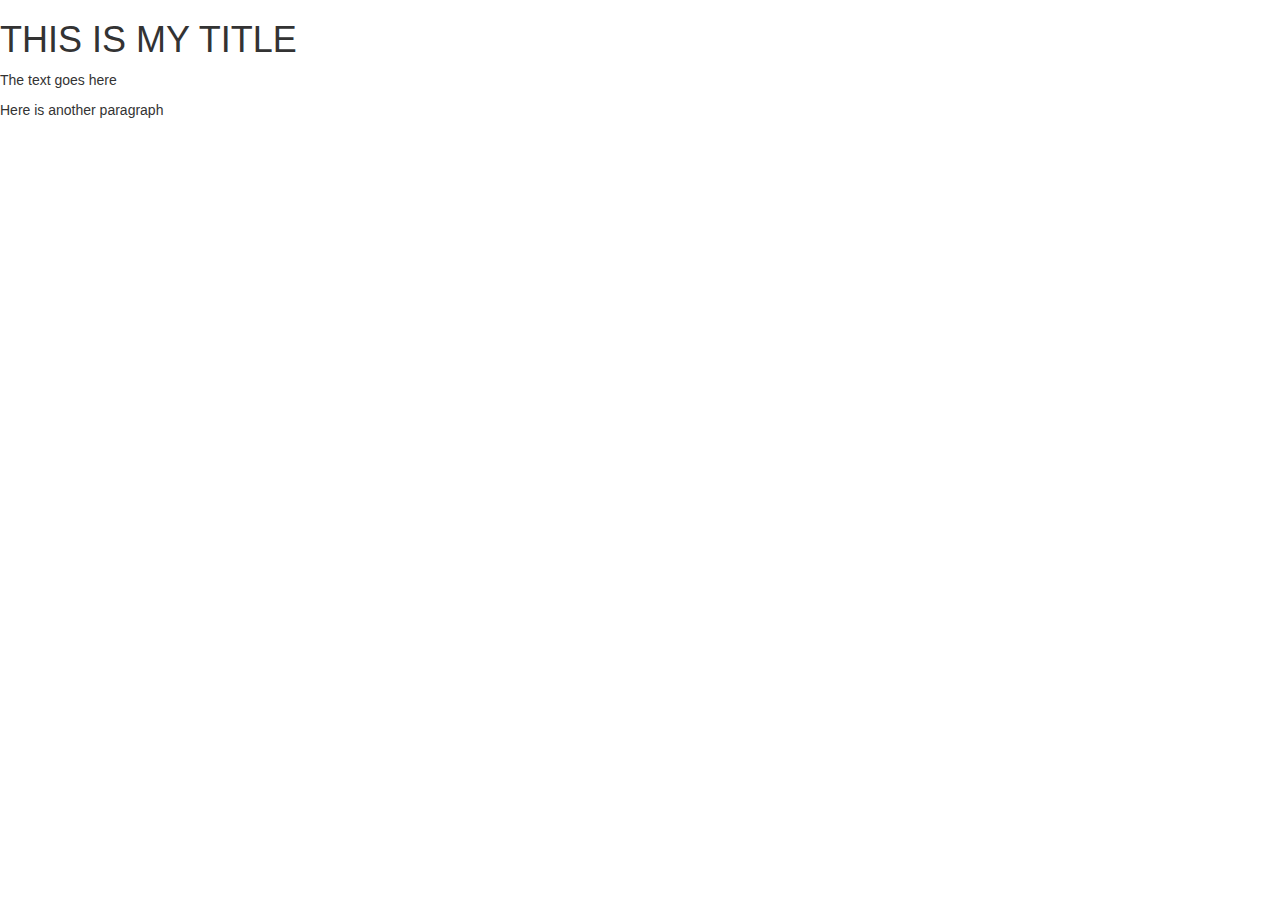
==== index.html @ f816344b "Initial commit" ====
<!DOCTYPE html>
<html>
<head>
<meta charset="utf-8">
<title>THIS IS MY SITE</title>
<!-- This is where I'd add style. Apparently I can use http://getbootstrap.com -->
<link rel="stylesheet"
href="https://maxcdn.bootstrapcdn.com/bootstrap/3.3.4/css/bootstrap.min.css">
</head>
<body>
<h1>THIS IS MY TITLE</h1>
<p>The text goes here</p>
<p>Here is another paragraph</p>
</body>
</html>
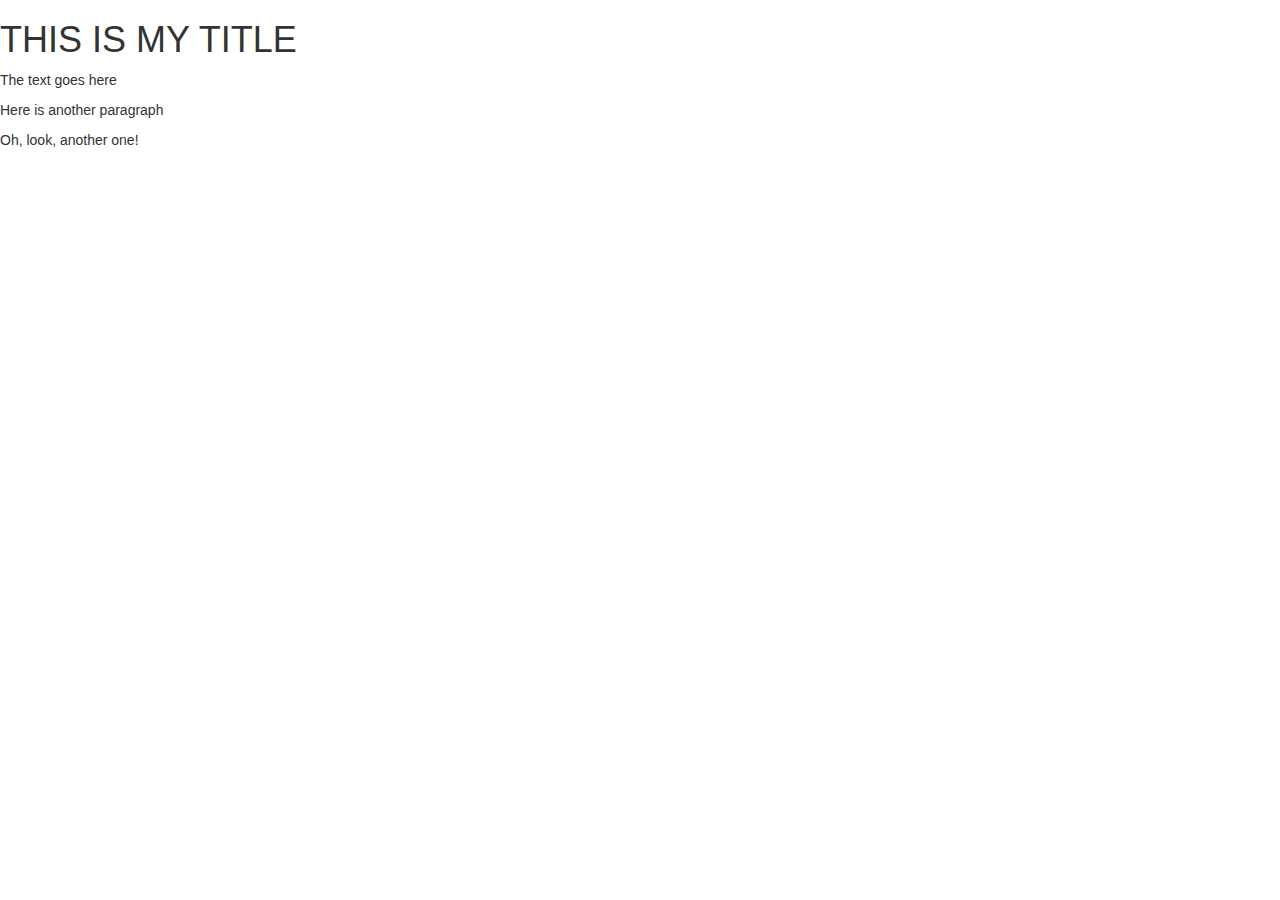
==== commit 15e4a3e6: "Another paragraph!" ====
--- a/index.html
+++ b/index.html
@@ -11,5 +11,6 @@
 <h1>THIS IS MY TITLE</h1>
 <p>The text goes here</p>
 <p>Here is another paragraph</p>
+<p>Oh, look, another one!<p>
 </body>
 </html>
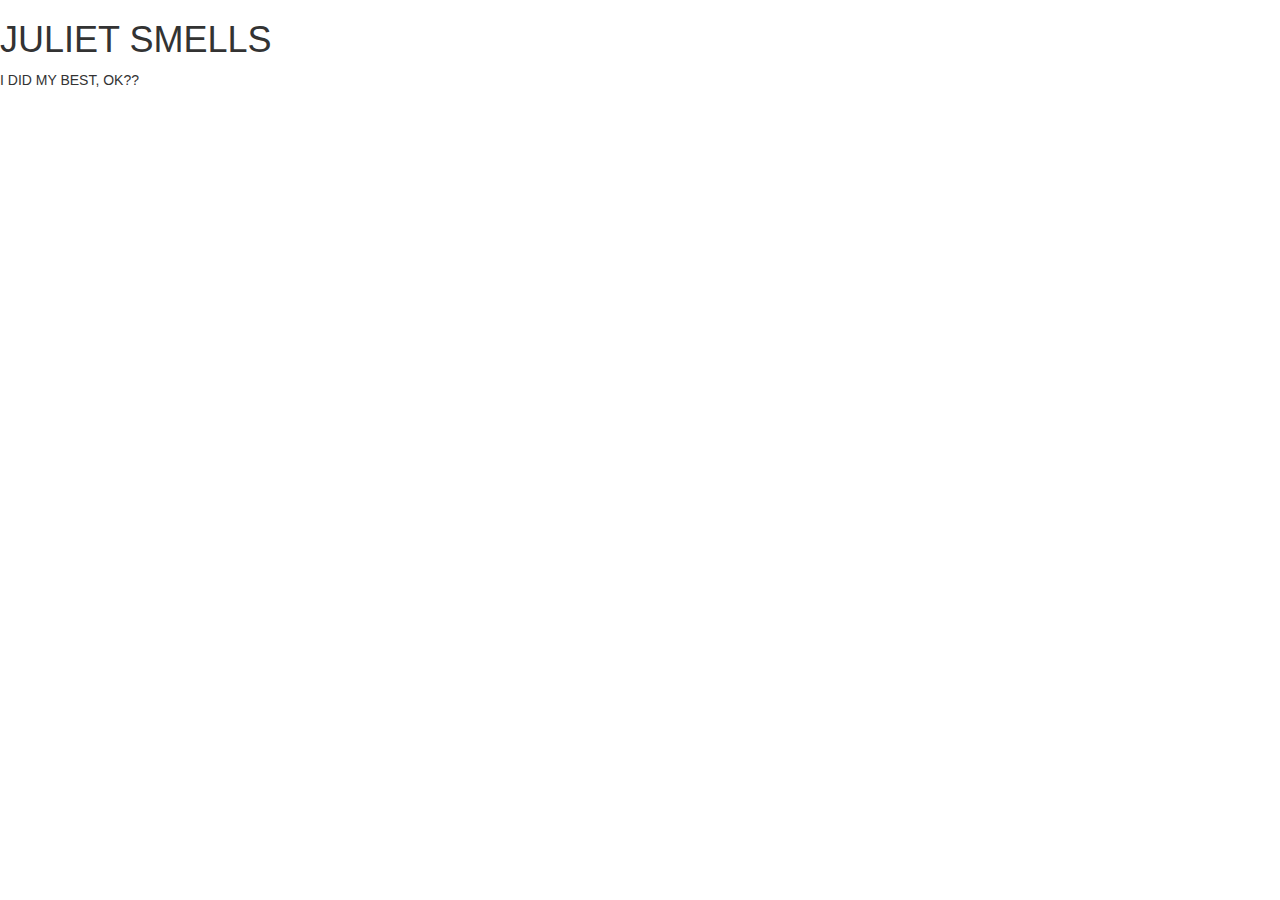
==== commit c1940eab: "JULIET SMELLS" ====
--- a/index.html
+++ b/index.html
@@ -2,15 +2,13 @@
 <html>
 <head>
 <meta charset="utf-8">
-<title>THIS IS MY SITE</title>
+<title>JULIET SMELLS</title>
 <!-- This is where I'd add style. Apparently I can use http://getbootstrap.com -->
 <link rel="stylesheet"
 href="https://maxcdn.bootstrapcdn.com/bootstrap/3.3.4/css/bootstrap.min.css">
 </head>
 <body>
-<h1>THIS IS MY TITLE</h1>
-<p>The text goes here</p>
-<p>Here is another paragraph</p>
-<p>Oh, look, another one!<p>
+<h1>JULIET SMELLS</h1>
+<p>I DID MY BEST, OK??</p>
 </body>
 </html>
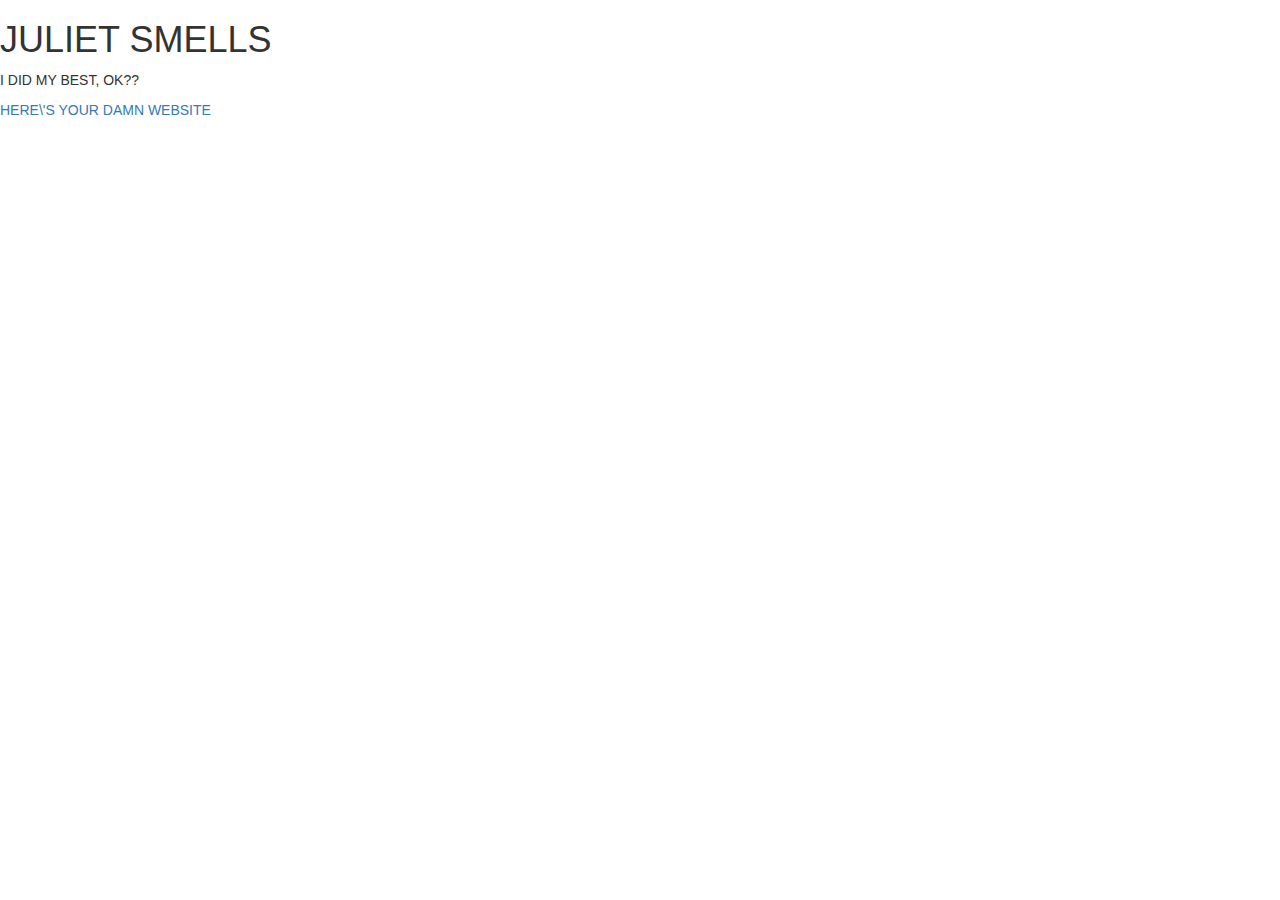
==== commit c80fc444: "JULETS WEBSITE" ====
--- a/index.html
+++ b/index.html
@@ -10,5 +10,6 @@
 <body>
 <h1>JULIET SMELLS</h1>
 <p>I DID MY BEST, OK??</p>
+<a href="http://www.julietforsyth.com/">HERE\'S YOUR DAMN WEBSITE</a>
 </body>
 </html>
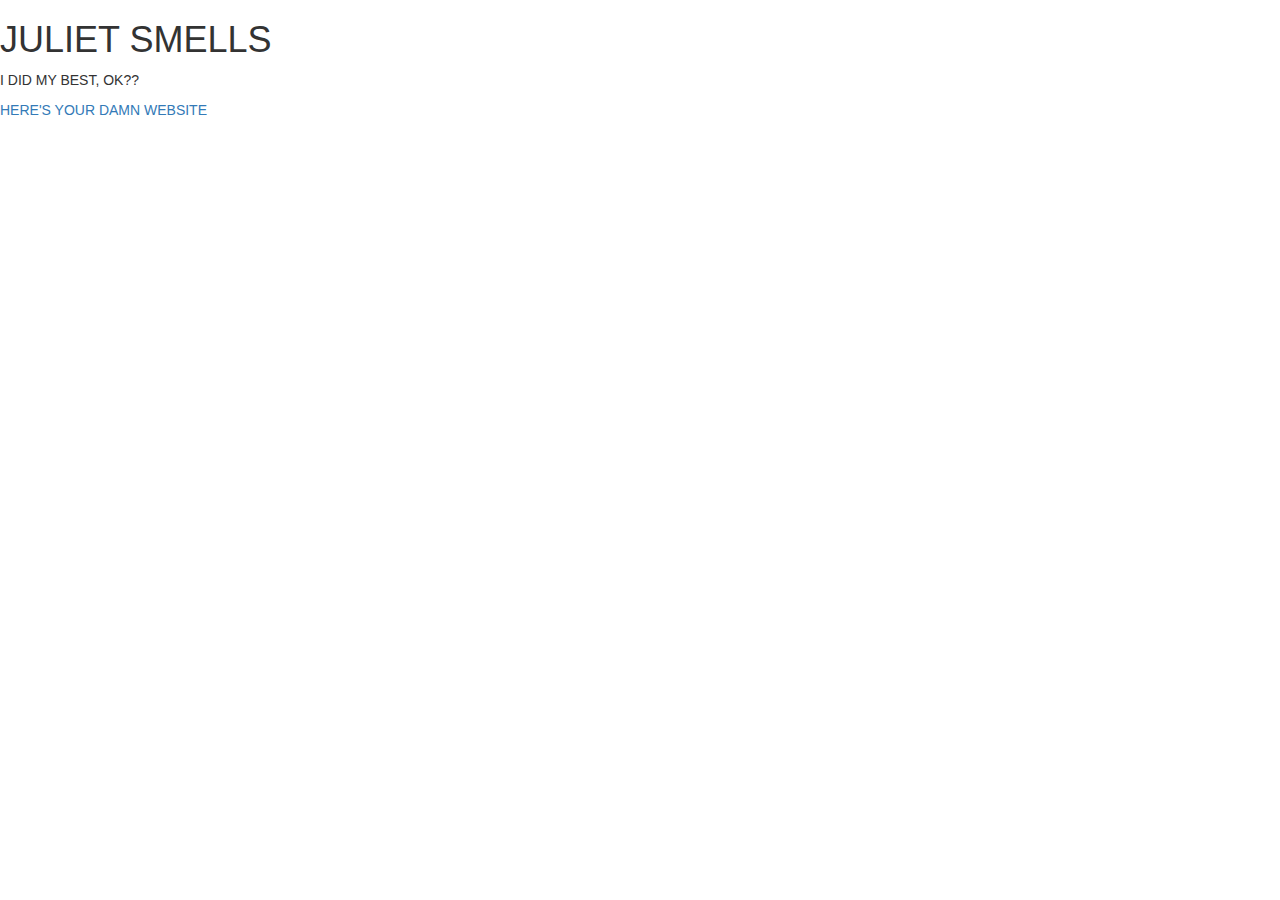
==== commit 365a6b20: "Probably shouldn't have profanity in my public github" ====
--- a/index.html
+++ b/index.html
@@ -10,6 +10,6 @@
 <body>
 <h1>JULIET SMELLS</h1>
 <p>I DID MY BEST, OK??</p>
-<a href="http://www.julietforsyth.com/">HERE\'S YOUR DAMN WEBSITE</a>
+<a href="http://www.julietforsyth.com/">HERE'S YOUR DAMN WEBSITE</a>
 </body>
 </html>
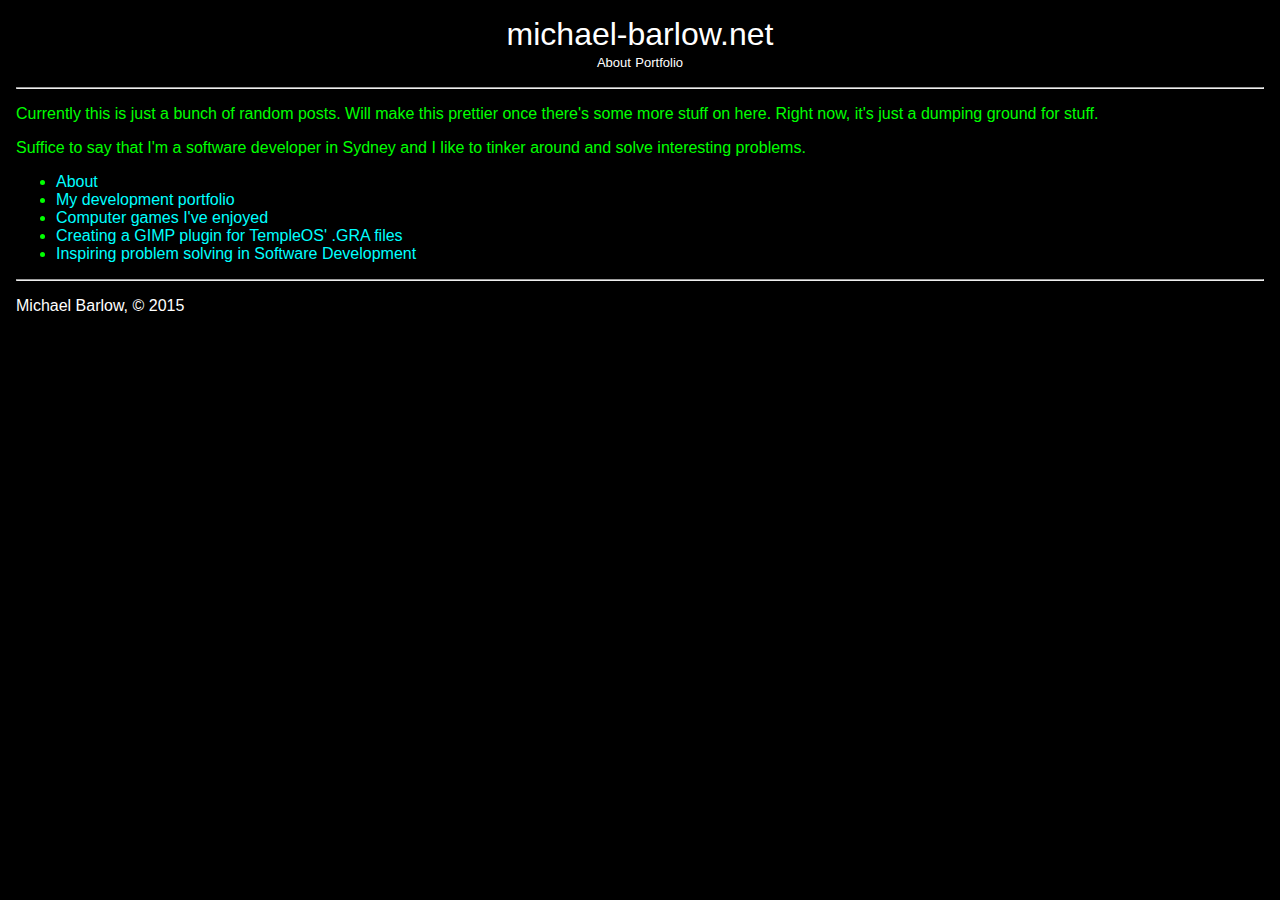
==== commit a2168635: "First frozen-flasked version of website" ====
--- a/index.html
+++ b/index.html
@@ -1,15 +1,62 @@
-<!DOCTYPE html>
+<!doctype html>
 <html>
-<head>
-<meta charset="utf-8">
-<title>JULIET SMELLS</title>
-<!-- This is where I'd add style. Apparently I can use http://getbootstrap.com -->
-<link rel="stylesheet"
-href="https://maxcdn.bootstrapcdn.com/bootstrap/3.3.4/css/bootstrap.min.css">
-</head>
-<body>
-<h1>JULIET SMELLS</h1>
-<p>I DID MY BEST, OK??</p>
-<a href="http://www.julietforsyth.com/">HERE'S YOUR DAMN WEBSITE</a>
-</body>
-</html>
+  <head>
+    <title>michael-barlow.net -- Michael Barlow</title>
+    <meta charset="utf-8">
+    <meta http-equiv="X-UA-Compatible" content="IE=edge">
+    <meta name="viewport" content="width=device-width, initial-scale=1">
+    <meta name="robots" content="noindex">
+    <link rel=stylesheet type=text/css href="/static/css/style.css" />
+    <link rel=stylesheet type=text/css href="/static/css/hilite.css" />
+    
+    <script src="/static/js/jquery-1.11.0.min.js" type="text/javascript"></script>
+    <script src="/static/js/bootstrap.min.js"></script>
+    
+  </head>
+
+  <body>
+      <p align="center">
+      <font size="+3"><a style="color:white;" href="/">michael-barlow.net</a></font><br/>
+      <font size="-1"><a style="color:white;" href="/about/">About</a></font>
+      <font size="-1"><a style="color:white;" href="/portfolio/">Portfolio</a></font>
+      <hr>
+      </p>
+
+      <div class="container">
+          
+    <p>Currently this is just a bunch of random posts. Will make this prettier once there's some more stuff on here. Right now, it's just a dumping ground for stuff.</p>
+    <p>Suffice to say that I'm a software developer in Sydney and I like to tinker around and solve interesting problems.</p>
+    
+        <ul>
+
+    <li>
+        <a href="/about/">About</a>
+    </li>
+
+    <li>
+        <a href="/portfolio/">My development portfolio</a>
+    </li>
+
+    <li>
+        <a href="/top-video-games/">Computer games I&#39;ve enjoyed</a>
+    </li>
+
+    <li>
+        <a href="/gra-plugin/">Creating a GIMP plugin for TempleOS&#39; .GRA files</a>
+    </li>
+
+    <li>
+        <a href="/problem-solving/">Inspiring problem solving in Software Development</a>
+    </li>
+
+</ul>
+    
+
+
+          <footer>
+              <hr />
+              <p style="color:white;">Michael Barlow, &copy; 2015</p>
+          </footer>
+  </div>
+  </body>
+  </html>--- a/static/css/style.css
+++ b/static/css/style.css
@@ -0,0 +1,107 @@
+/*
+Theme Name: barbs
+Theme URI: https://www.michael-barlow.net/
+Discription: I dunno
+Author: barbs
+Version 1.0
+Text Domain: barbs
+*/
+
+body {
+    font-family:Arial;
+    background:black;
+    margin-left:1em;
+    margin-right:1em;
+    color:#0F0;
+}
+
+/* unvisited link */
+a:link {
+    color:#0FF;
+    text-decoration: none;
+}
+
+/* visited link */
+a:visited {
+    color:#FF0;
+}
+
+/* mouse over link */
+a:hover {
+    color:white
+}
+
+h1{
+    text-align:center;
+    color:#0f0;
+    background-color:#030;
+    padding-top:5pt;
+    padding-bottom:5pt;
+}
+
+h2{
+    clear: both;
+    text-align:center;
+    color:#0F0;
+    background-color:#030;
+    padding-top:5pt;
+    padding-bottom:5pt;
+}
+
+h3{
+    text-align:center;
+    color:#0F0;
+    background-color:#030;
+    padding-top:5pt;
+    padding-bottom:5pt;
+}
+
+h4{
+    text-align:center;
+    color:#0F0;
+    background-color:#030;
+    padding-top:5pt;
+    padding-bottom:5pt;
+}
+
+h5{
+    text-align:center;
+    color:#0F0;
+    background-color:#030;
+    padding-top:5pt;
+    padding-bottom:5pt;
+}
+
+h6{
+    text-align:center;
+    color:#0F0;
+    background-color:#030;
+    padding-top:5pt;
+    padding-bottom:5pt;
+}
+
+/* This styles the code blocks */
+pre{
+    padding-left: 3em;
+    color:#0A0;
+    white-space:pre-wrap;
+}
+
+blockquote {
+    color:#0A0;
+    font-style: italic;
+    border-left:2px solid;
+    padding-left:1em
+}
+
+.img-right{
+    float:right;
+    margin:0px 1em 1em 0px;
+    padding-left:1em;
+}
+
+.img-left{
+    float:left;
+    margin:0px 1em 1em 0px;
+    padding-right:1em;
+}
--- a/static/css/hilite.css
+++ b/static/css/hilite.css
@@ -0,0 +1,47 @@
+.highlight {
+	background: #040400;
+	color: #FFFFFF;
+}
+
+.highlight span.selection { color: #323232; }
+.highlight span.gp { color: #9595FF; }
+.highlight span.vi { color: #9595FF; }
+.highlight span.kn { color: #00C0D1; }
+.highlight span.cp { color: #AEE674; }
+.highlight span.caret { color: #FFFFFF; }
+.highlight span.no { color: #AEE674; }
+.highlight span.s2 { color: #BBFB8D; }
+.highlight span.nb { color: #A7FDB2; }
+.highlight span.nc { color: #C2ABFF; }
+.highlight span.nd { color: #AEE674; }
+.highlight span.s { color: #BBFB8D; }
+.highlight span.nf { color: #AEE674; }
+.highlight span.nx { color: #AEE674; }
+.highlight span.kp { color: #00C0D1; }
+.highlight span.nt { color: #C2ABFF; }
+.highlight span.s1 { color: #BBFB8D; }
+.highlight span.bg { color: #040400; }
+.highlight span.kt { color: #00C0D1; }
+.highlight span.support_function { color: #81B864; }
+.highlight span.ow { color: #EBE1B4; }
+.highlight span.mf { color: #A1FF24; }
+.highlight span.bp { color: #9595FF; }
+.highlight span.fg { color: #FFFFFF; }
+.highlight span.c1 { color: #3379FF; }
+.highlight span.kc { color: #9595FF; }
+.highlight span.c { color: #3379FF; }
+.highlight span.sx { color: #BBFB8D; }
+.highlight span.kd { color: #00C0D1; }
+.highlight span.ss { color: #A1FF24; }
+.highlight span.sr { color: #BBFB8D; }
+.highlight span.mo { color: #A1FF24; }
+.highlight span.mi { color: #A1FF24; }
+.highlight span.mh { color: #A1FF24; }
+.highlight span.o { color: #EBE1B4; }
+.highlight span.si { color: #DA96A3; }
+.highlight span.sh { color: #BBFB8D; }
+.highlight span.na { color: #AEE674; }
+.highlight span.sc { color: #BBFB8D; }
+.highlight span.k { color: #00C0D1; }
+.highlight span.se { color: #DA96A3; }
+.highlight span.sd { color: #54F79C; }
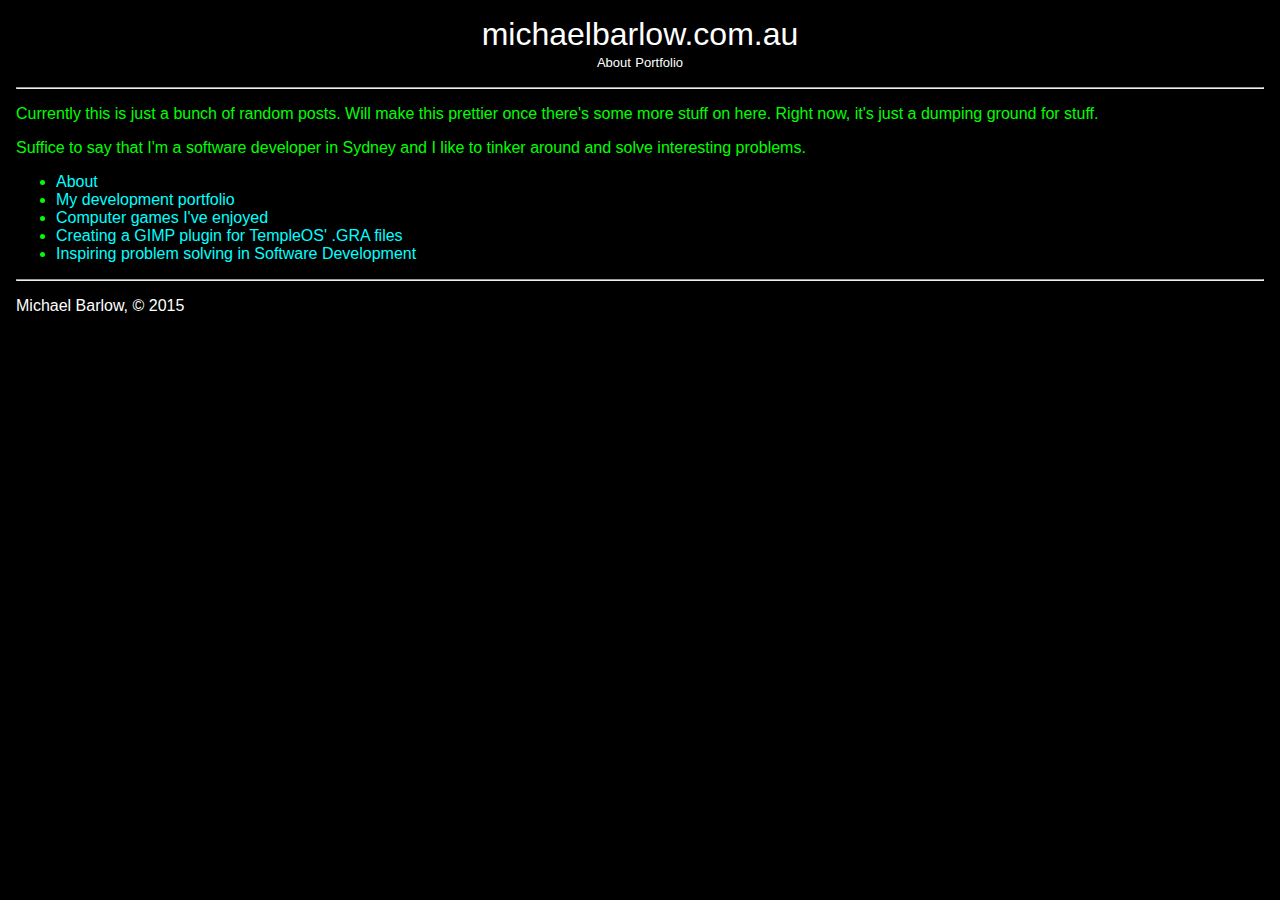
==== commit f0bcff36: "Updated GRA plugin article" ====
--- a/index.html
+++ b/index.html
@@ -1,7 +1,7 @@
 <!doctype html>
 <html>
   <head>
-    <title>michael-barlow.net -- Michael Barlow</title>
+    <title>michaelbarlow.com.au -- Michael Barlow</title>
     <meta charset="utf-8">
     <meta http-equiv="X-UA-Compatible" content="IE=edge">
     <meta name="viewport" content="width=device-width, initial-scale=1">
@@ -16,7 +16,7 @@
 
   <body>
       <p align="center">
-      <font size="+3"><a style="color:white;" href="/">michael-barlow.net</a></font><br/>
+      <font size="+3"><a style="color:white;" href="/">michaelbarlow.com.au</a></font><br/>
       <font size="-1"><a style="color:white;" href="/about/">About</a></font>
       <font size="-1"><a style="color:white;" href="/portfolio/">Portfolio</a></font>
       <hr>
--- a/static/css/style.css
+++ b/static/css/style.css
@@ -105,3 +105,10 @@
     margin:0px 1em 1em 0px;
     padding-right:1em;
 }
+
+/* Makes images scale with phone */
+img {
+    max-width: 100%;
+    max-height: 100vh;
+    margin: auto;
+}
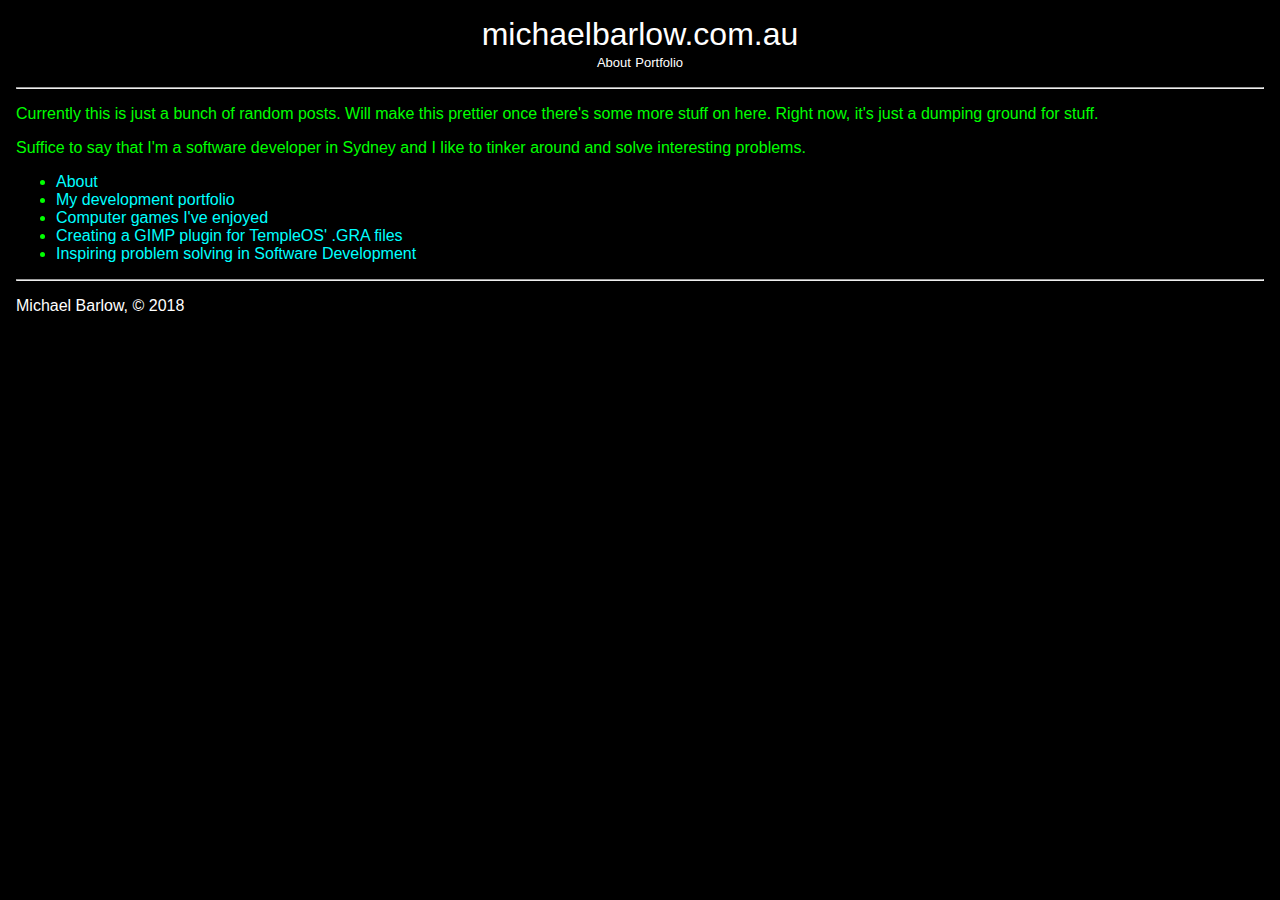
==== commit 72f8f786: "Updated portfolio" ====
--- a/index.html
+++ b/index.html
@@ -55,7 +55,7 @@
 
           <footer>
               <hr />
-              <p style="color:white;">Michael Barlow, &copy; 2015</p>
+              <p style="color:white;">Michael Barlow, &copy; 2018</p>
           </footer>
   </div>
   </body>
